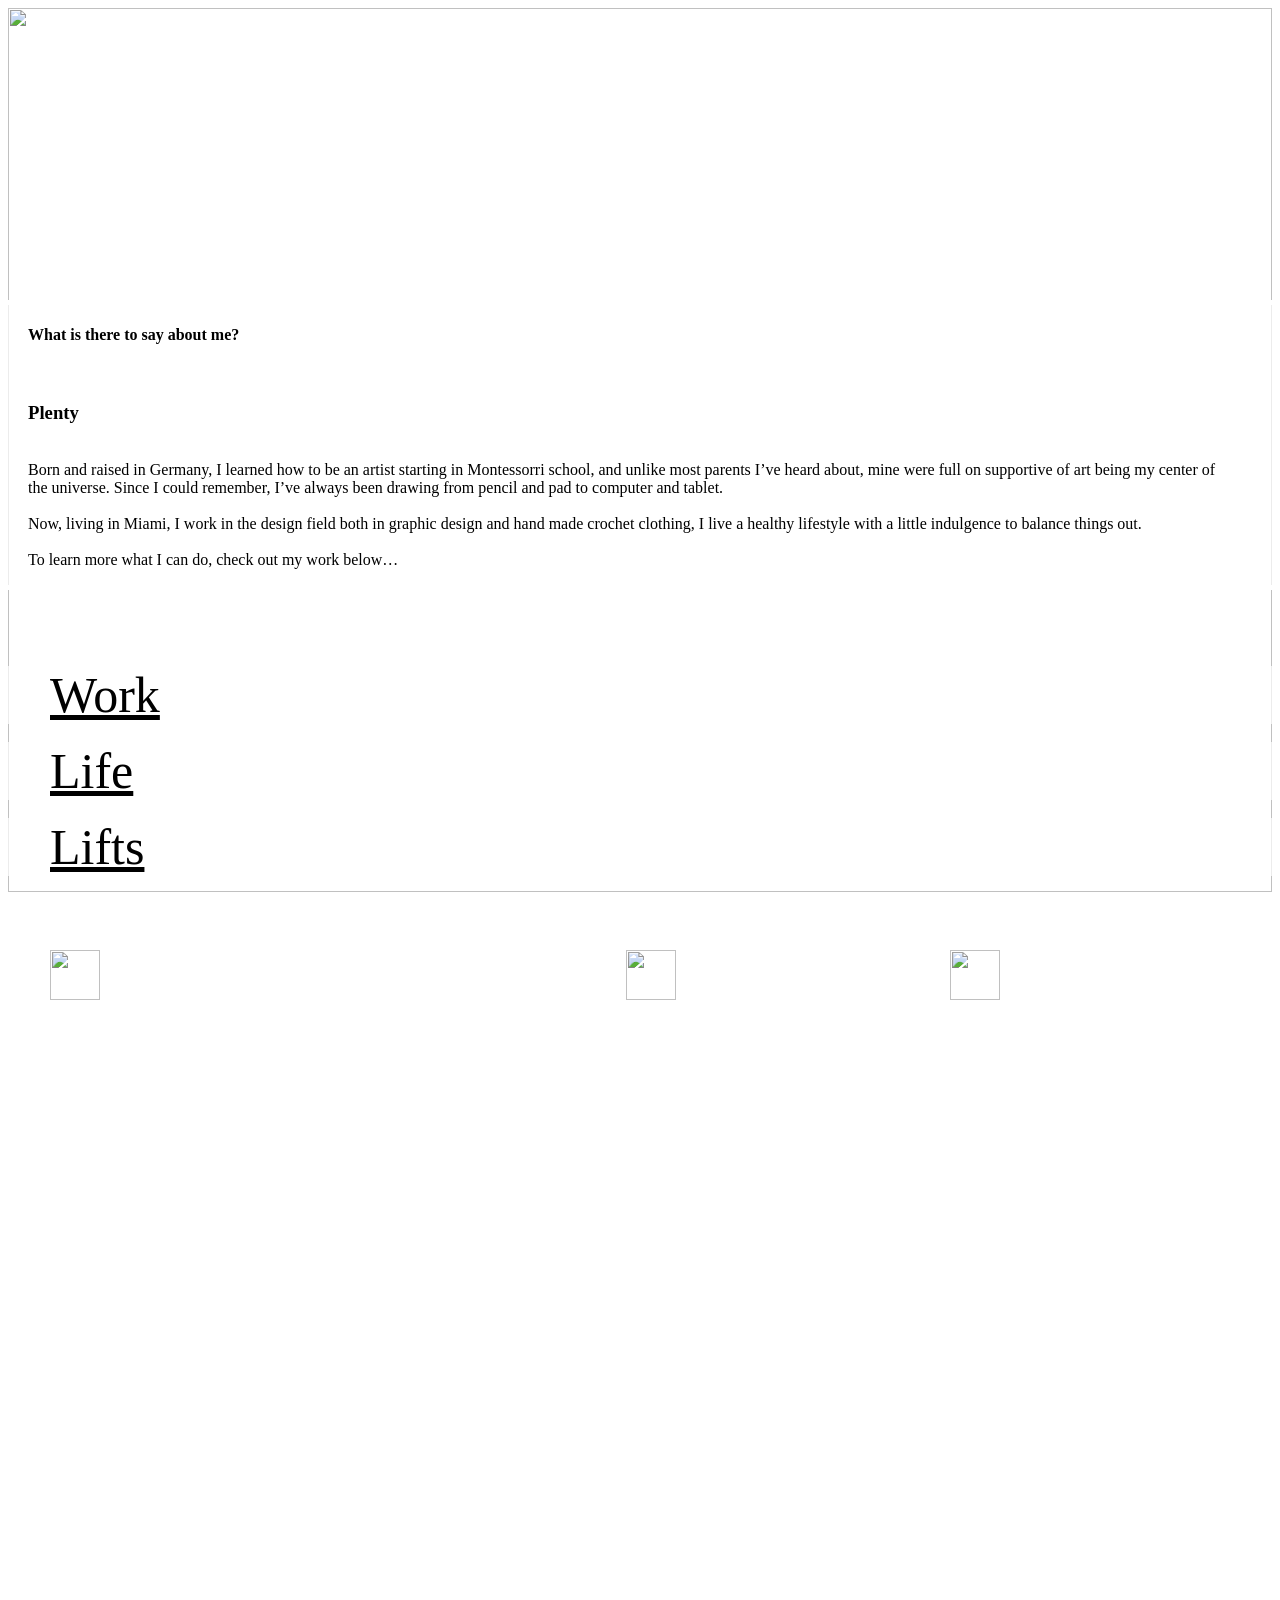
==== public/index.html @ 07908c24 "my site on Heroku" ====
<html>
<meta charset="utf-8">
<link rel="stylesheet" href="profile.css">
  <head>


    <title>Katherine Danaher Portfolio</title>
  <body>
<!--     <div>
      <h1><span class="overlap">My Fabulous Page!</span></h1>
      <img class="background" src='https://s-media-cache-ak0.pinimg.com/avatars/kdanaher1986-1384829969_280.jpg'></img>
      </div> -->
     <div class="background">
       <img class="background" src='https://s-media-cache-ak0.pinimg.com/avatars/kdanaher1986-1384829969_280.jpg'/>
      <h1>My Fabulous Page!</h1>
       <div class="container2">

         <p><h4><span>What is there to say about me?</h4>
           <br>

<h3>Plenty</h3>
<br>

Born and raised in Germany, I learned how to be an artist starting in Montessorri school, and unlike most parents I’ve heard about, mine were full on supportive of art being my center of the universe. Since I could remember, I’ve always been drawing from pencil and pad to computer and tablet.
<br>
           <br>
Now, living in Miami, I work in the design field both in graphic design and hand made crochet clothing, I live a healthy lifestyle with a little indulgence to balance things out.
<br>
           <br>
           To learn more what I can do, check out my work below…</p>
         </div>

       <div class="container">
         <ul style="list-style:none">
           <li><a href="https://kdanaher1986.wixsite.com/kddesigns/work"><span>Work</span></a></li>
           <br>
           <li><a href="https://kdanaher1986.wixsite.com/kddesigns/work"><span>Life</span></a></li>
           <br>
           <li><a href="https://kdanaher1986.wixsite.com/kddesigns/work"><span>Lifts</span></a></li>
           </ul>
       </div>
       <br>
       <br>
       <br>
       <div class="social">
         <div class="column-center"><a href="https://www.pinterest.com/kvdanaher17/"><img class="resize" src="http://www.iconsdb.com/icons/preview/white/pinterest-xxl.png"></img></a></div>
         <div class="column-left"><a href="https://www.facebook.com/katherine.danaher.9"><img class="resize" src="http://www.chemnitz-bruehl.de/files/bruehl/graphic/fb.png"></im></a></div>
         <div class="column-right"><a href="https://www.instagram.com/kdanaher1986/"><img class="resize" src="http://static.wixstatic.com/media/8ef744_1a1b059359804d0cb90b1a221cffaa56.png_srz_512_512_85_22_0.50_1.20_0.00_png_srz"></img></a></div>




      </div>


    </body>


  </head>
</html>
---- public/profile.css ----
.background {
   position: scroll;
   width: 100%;
  height: auto;
}

h1 {
   position: absolute;
   top: 0;
   left: 10%;
   width: 100%;
  color: white;
  font-size: 100px;
  bottom: 0;
  font: arial;
  shadow: 100px;

}


.container {
  width: 100%;
  left: 0;
}
div.container {
   position: absolute;
/* /*    left: 0px;  */
  right: 0px;
  top: 650px;
   width: 80%;
  color: white;
}

a {
  color: black;

}

  div.container2 {
    background: rgba(255, 255, 255, 0.7) ;
   position: absolute;
   top: 300px;
/*    left: 0;  */
   width: %;
  color: black;
    border-top: 5px solid white;
    border-bottom: 5px solid white;
    padding-left: 20px;
    padding-right: 60px;
}

/* li {
  background: rgba(255, 255, 255, 0.7);
  width: 100%;
left: 0px;
} */

ul {
  padding: 0;
  list-style-type: none;
}

li {
  width: 100%;
  color: black;
  font: arial;
  font-size: 50px;
  background: rgba(255, 255, 255, 0.7);
  background-width: 100%;
  padding-top: 0px;
  padding-left: 50px;
  padding-right: 90%;

}
div.social {
     position: absolute;
   left: 50px;
  right: 0px;
  top: 950px;
/*   bottom-padding: 500px; */
   width: 100%;
  height: 100%;
  color: white;
}

.social {
position: relative;

}
.social div {
  height: 100px;
}

.column-left{
  width: 25%;
    left: 0;
/*     background: white; */
    position: absolute;
/*   border: 10px solid; */
}

.column-center{
  width: 25%;
    left: 0;
    background:;
    position: absolute;
  left: 45%;
}

.column-right{
  width: 25%;
    background:;
    position: absolute;
  right: 0;
  left: 900;
}
img.resize{
  width: 50px;
  height: auto;
}
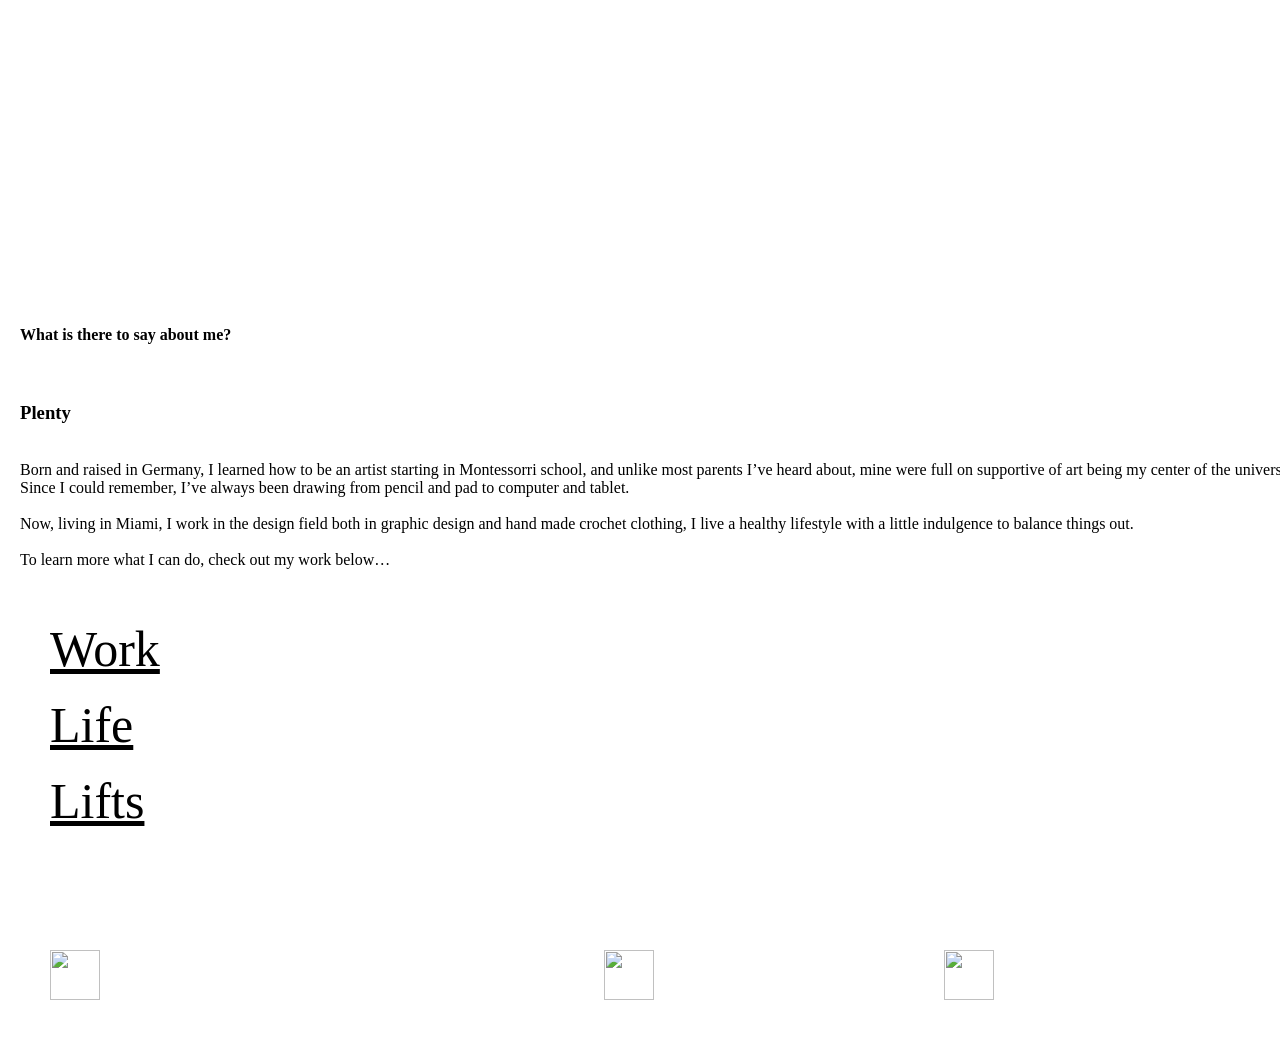
==== commit 64157461: "my site on Heroku" ====
--- a/public/index.html
+++ b/public/index.html
@@ -5,17 +5,13 @@
 
 
     <title>Katherine Danaher Portfolio</title>
-  <body>
-<!--     <div>
-      <h1><span class="overlap">My Fabulous Page!</span></h1>
-      <img class="background" src='https://s-media-cache-ak0.pinimg.com/avatars/kdanaher1986-1384829969_280.jpg'></img>
-      </div> -->
-     <div class="background">
-       <img class="background" src='https://s-media-cache-ak0.pinimg.com/avatars/kdanaher1986-1384829969_280.jpg'/>
+  <body class="background">
+
+     <div class="container-full">
       <h1>My Fabulous Page!</h1>
        <div class="container2">
 
-         <p><h4><span>What is there to say about me?</h4>
+         <p><h4>What is there to say about me?</h4>
            <br>
 
 <h3>Plenty</h3>
--- a/public/profile.css
+++ b/public/profile.css
@@ -1,34 +1,49 @@
 .background {
-   position: scroll;
-   width: 100%;
-  height: auto;
+    background-image: url(https://s-media-cache-ak0.pinimg.com/avatars/kdanaher1986-1384829969_280.jpg);
+    background-repeat: no-repeat;
+    position: absolute;
+    background-size: cover;
+    display: inline-flex;
+    margin: 0px;
 }
 
 h1 {
-   position: absolute;
-   top: 0;
-   left: 10%;
-   width: 100%;
-  color: white;
-  font-size: 100px;
-  bottom: 0;
-  font: arial;
-  shadow: 100px;
+    padding-left: 11px;
+    padding-right: -3px;
+    margin: 0px;
+    position: absolute;
+    top: 0;
+    left: 5%;
+    width: auto;
+    color: white;
+    font-size: 100px;
+    /* bottom: 0; */
+    font-family: : futura;
+}
 
+.container2 {
+    margin-top: 300px;
+    background-position: absolute;
+    width: 100%;
+    left: 0;
+}
+
+.container {
+  background-position: absolute;
+  width: 100%;
+  left: 0;
 }
 
 
-.container {
-  width: 100%;
-  left: 0;
-}
 div.container {
-   position: absolute;
-/* /*    left: 0px;  */
-  right: 0px;
-  top: 650px;
-   width: 80%;
-  color: white;
+    font-family: futura;
+    position: relative;
+    left: 0px;
+    right: 0px;
+    top: 30px;
+    width: 54%;
+    color: white;
+    margin-left: 0px;
 }
 
 a {
@@ -36,28 +51,39 @@
 
 }
 
-  div.container2 {
-    background: rgba(255, 255, 255, 0.7) ;
-   position: absolute;
-   top: 300px;
-/*    left: 0;  */
-   width: %;
-  color: black;
+div.container2 {
+    font-family: futura;
+    background: rgba(255, 255, 255, 0.7);
+    top: 600px;
+    background-position: static;
+    left: 0;
+    width: 100%;
+    height: absolute;
+    color: black;
     border-top: 5px solid white;
     border-bottom: 5px solid white;
     padding-left: 20px;
     padding-right: 60px;
 }
 
-/* li {
+.container2 {
+    margin-top: 300px;
+    background-position: absolute;
+    width: 100%;
+    left: 0;
+}
+
+ li {
   background: rgba(255, 255, 255, 0.7);
   width: 100%;
 left: 0px;
-} */
+} 
+
 
 ul {
-  padding: 0;
-  list-style-type: none;
+    margin: 0px;
+    padding: 0;
+    list-style-type: none;
 }
 
 li {
@@ -73,14 +99,10 @@
 
 }
 div.social {
-     position: absolute;
-   left: 50px;
-  right: 0px;
-  top: 950px;
-/*   bottom-padding: 500px; */
-   width: 100%;
-  height: 100%;
-  color: white;
+    position: absolute;
+    left: 50px;
+    right: 0px;
+    top: 950px;
 }
 
 .social {
@@ -91,29 +113,31 @@
   height: 100px;
 }
 
-.column-left{
-  width: 25%;
-    left: 0;
-/*     background: white; */
+.column-left {
+    /* width: 25; */
+    float: left;
+    /* background: white; */
     position: absolute;
-/*   border: 10px solid; */
+    /* border: 10px solid; */
 }
 
-.column-center{
-  width: 25%;
-    left: 0;
-    background:;
+.column-center {
+    width: 25%;
+    left: inherit;
+    background: ;
     position: absolute;
-  left: 45%;
+    left: 45%;
+    padding-right: 0px;
 }
 
-.column-right{
-  width: 25%;
-    background:;
+.column-right {
+    left: 894px;
+    background: ;
     position: absolute;
-  right: 0;
-  left: 900;
+    /* right: 0px; */
+    /* left: 80%; */
 }
+
 img.resize{
   width: 50px;
   height: auto;
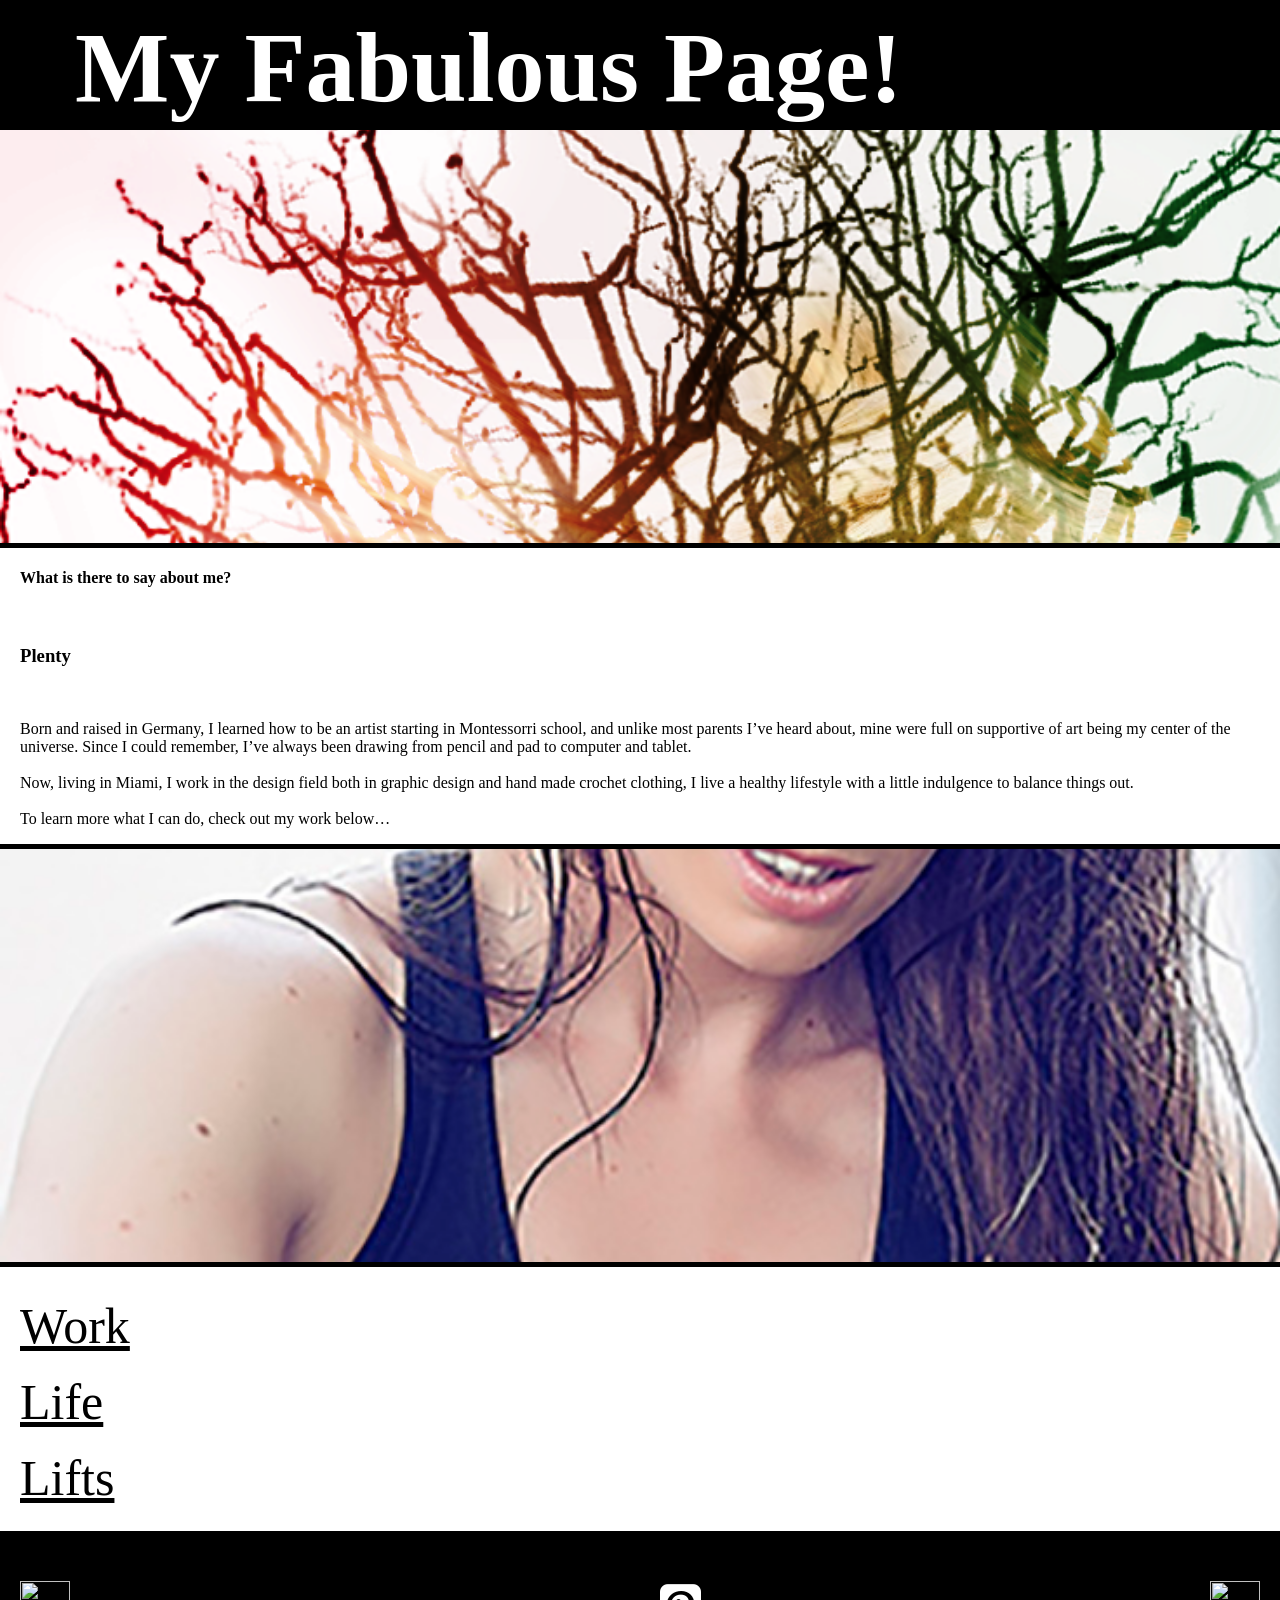
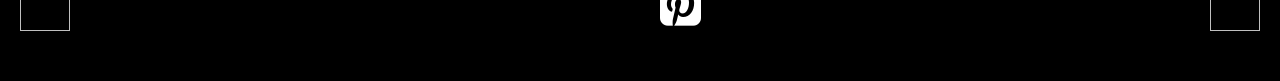
==== commit 2c4f6cef: "actual items" ====
--- a/public/index.html
+++ b/public/index.html
@@ -1,32 +1,34 @@
 <html>
 <meta charset="utf-8">
+
 <link rel="stylesheet" href="profile.css">
   <head>
+  <link rel="stylesheet" href="https://cdnjs.cloudflare.com/ajax/libs/font-awesome/4.7.0/css/font-awesome.min.css">
+    <title>Katherine Danaher Portfolio</title>
+  <body class="background">
+  <div id="header"><h1>My Fabulous Page!</h1></div>
+  <div class="parallax"></div>
+       
+  <div class="container2">
+
+         <h4>What is there to say about me?</h4>
+           <br>
+
+        <h3>Plenty</h3>
+      <br>
+
+          <p>Born and raised in Germany, I learned how to be an artist starting in Montessorri school, and unlike most parents I’ve heard about, mine were full on supportive of art being my center of the universe. Since I could remember, I’ve always been drawing from pencil and pad to computer and tablet.
+            <br>
+           <br>
+          Now, living in Miami, I work in the design field both in graphic design and hand made crochet clothing, I live a healthy lifestyle with a little indulgence to balance things out.
+            <br>
+           <br>
+           To learn more what I can do, check out my work below…</p>
+    </div>
+    <div class="parallax2"></div>
 
 
-    <title>Katherine Danaher Portfolio</title>
-  <body class="background">
-
-     <div class="container-full">
-      <h1>My Fabulous Page!</h1>
-       <div class="container2">
-
-         <p><h4>What is there to say about me?</h4>
-           <br>
-
-<h3>Plenty</h3>
-<br>
-
-Born and raised in Germany, I learned how to be an artist starting in Montessorri school, and unlike most parents I’ve heard about, mine were full on supportive of art being my center of the universe. Since I could remember, I’ve always been drawing from pencil and pad to computer and tablet.
-<br>
-           <br>
-Now, living in Miami, I work in the design field both in graphic design and hand made crochet clothing, I live a healthy lifestyle with a little indulgence to balance things out.
-<br>
-           <br>
-           To learn more what I can do, check out my work below…</p>
-         </div>
-
-       <div class="container">
+      <div class="container">
          <ul style="list-style:none">
            <li><a href="https://kdanaher1986.wixsite.com/kddesigns/work"><span>Work</span></a></li>
            <br>
@@ -34,19 +36,16 @@
            <br>
            <li><a href="https://kdanaher1986.wixsite.com/kddesigns/work"><span>Lifts</span></a></li>
            </ul>
-       </div>
+      </div>
        <br>
        <br>
        <br>
        <div class="social">
-         <div class="column-center"><a href="https://www.pinterest.com/kvdanaher17/"><img class="resize" src="http://www.iconsdb.com/icons/preview/white/pinterest-xxl.png"></img></a></div>
+         <div class="column-center"><a href="https://www.pinterest.com/kvdanaher17/"><i class="fa fa-pinterest-square" style="font-size:48px;color:white"></i></a></div>
          <div class="column-left"><a href="https://www.facebook.com/katherine.danaher.9"><img class="resize" src="http://www.chemnitz-bruehl.de/files/bruehl/graphic/fb.png"></im></a></div>
          <div class="column-right"><a href="https://www.instagram.com/kdanaher1986/"><img class="resize" src="http://static.wixstatic.com/media/8ef744_1a1b059359804d0cb90b1a221cffaa56.png_srz_512_512_85_22_0.50_1.20_0.00_png_srz"></img></a></div>
 
-
-
-
-      </div>
+       </div>
 
 
     </body>
--- a/public/profile.css
+++ b/public/profile.css
@@ -1,13 +1,36 @@
+
+
 .background {
-    background-image: url(https://s-media-cache-ak0.pinimg.com/avatars/kdanaher1986-1384829969_280.jpg);
+  margin: 0px;
+  width: 100%;
+  height: 100%;
+ /*   background-image: url(https://s-media-cache-ak0.pinimg.com/avatars/kdanaher1986-1384829969_280.jpg);
     background-repeat: no-repeat;
     position: absolute;
     background-size: cover;
     display: inline-flex;
+    margin: 0px;*/
+}
+
+#header {
+  height: 130px;
+  background-color: black;
+}
+
+.parallax {
+    background-attachment: fixed;
+    height: 413px;
+    background-image: url(double_exposure_test_.png);
+    background-repeat: no-repeat;
+    /* position: absolute; */
+    background-size: cover;
+    /* display: inline-flex; */
     margin: 0px;
 }
 
 h1 {
+    padding-top: 10px;
+    /* height: 14px; */
     padding-left: 11px;
     padding-right: -3px;
     margin: 0px;
@@ -18,20 +41,35 @@
     color: white;
     font-size: 100px;
     /* bottom: 0; */
-    font-family: : futura;
+    font-family: futura;
 }
 
-.container2 {
-    margin-top: 300px;
-    background-position: absolute;
-    width: 100%;
-    left: 0;
+h3 {
+  padding-left: 20px;
+}
+
+h4 {
+  padding-left: 20px;
+}
+
+.parallax2 {
+    background-attachment: fixed;
+    height: 413px;
+    background-image: url(test_pic.jpg);
+    background-repeat: no-repeat;
+    /* position: absolute; */
+    background-size: cover;
+    /* display: inline-flex; */
+    margin: 0px;
+    border-bottom: 5px solid black;
 }
 
 .container {
   background-position: absolute;
   width: 100%;
   left: 0;
+  /*border-top: 5px solid black;*/
+  /*border-bottom: 5px solid black;*/
 }
 
 
@@ -41,33 +79,38 @@
     left: 0px;
     right: 0px;
     top: 30px;
-    width: 54%;
+    width: 100%;
     color: white;
     margin-left: 0px;
 }
 
 a {
-  color: black;
+  padding-left: 20px;
+    padding-right: 20px;
+    color: black;
+}
 
+p {
+  padding-left: 20px;
 }
+
 
 div.container2 {
     font-family: futura;
     background: rgba(255, 255, 255, 0.7);
-    top: 600px;
+    /* top: 600px; */
     background-position: static;
-    left: 0;
-    width: 100%;
+    /* left: 0; */
     height: absolute;
     color: black;
-    border-top: 5px solid white;
-    border-bottom: 5px solid white;
-    padding-left: 20px;
-    padding-right: 60px;
+    /* padding-left: 20px; */
+    /* padding-right: 60px; */
 }
 
 .container2 {
-    margin-top: 300px;
+     border-top: 5px solid black;
+    border-bottom: 5px solid black;
+    margin-top: 0px;
     background-position: absolute;
     width: 100%;
     left: 0;
@@ -94,24 +137,35 @@
   background: rgba(255, 255, 255, 0.7);
   background-width: 100%;
   padding-top: 0px;
-  padding-left: 50px;
-  padding-right: 90%;
+  /*padding-left: 50px;*/
+  /*padding-right: 90%;*/
 
 }
+
+
+
+
 div.social {
+    /* height: 50px; */
     position: absolute;
-    left: 50px;
-    right: 0px;
-    top: 950px;
+    /* top: 0px; */
+    padding-top: 50px;
 }
 
+
 .social {
-position: relative;
+    /* position: relative; */
+    height: 100px;
+    position: relative;
+    background-color: black;
+    margin: 0px;
+    width: 100%;
+}
 
-}
-.social div {
+
+/*.social div {
   height: 100px;
-}
+}*/
 
 .column-left {
     /* width: 25; */
@@ -119,22 +173,21 @@
     /* background: white; */
     position: absolute;
     /* border: 10px solid; */
+    /*padding-left: 63px;*/
 }
 
 .column-center {
-    width: 25%;
-    left: inherit;
-    background: ;
+   /*background-color: white;*/
     position: absolute;
-    left: 45%;
-    padding-right: 0px;
+    left: 50%;
+
 }
 
 .column-right {
-    left: 894px;
+    /* left: 894px; */
     background: ;
     position: absolute;
-    /* right: 0px; */
+    right: 0px;
     /* left: 80%; */
 }
 
